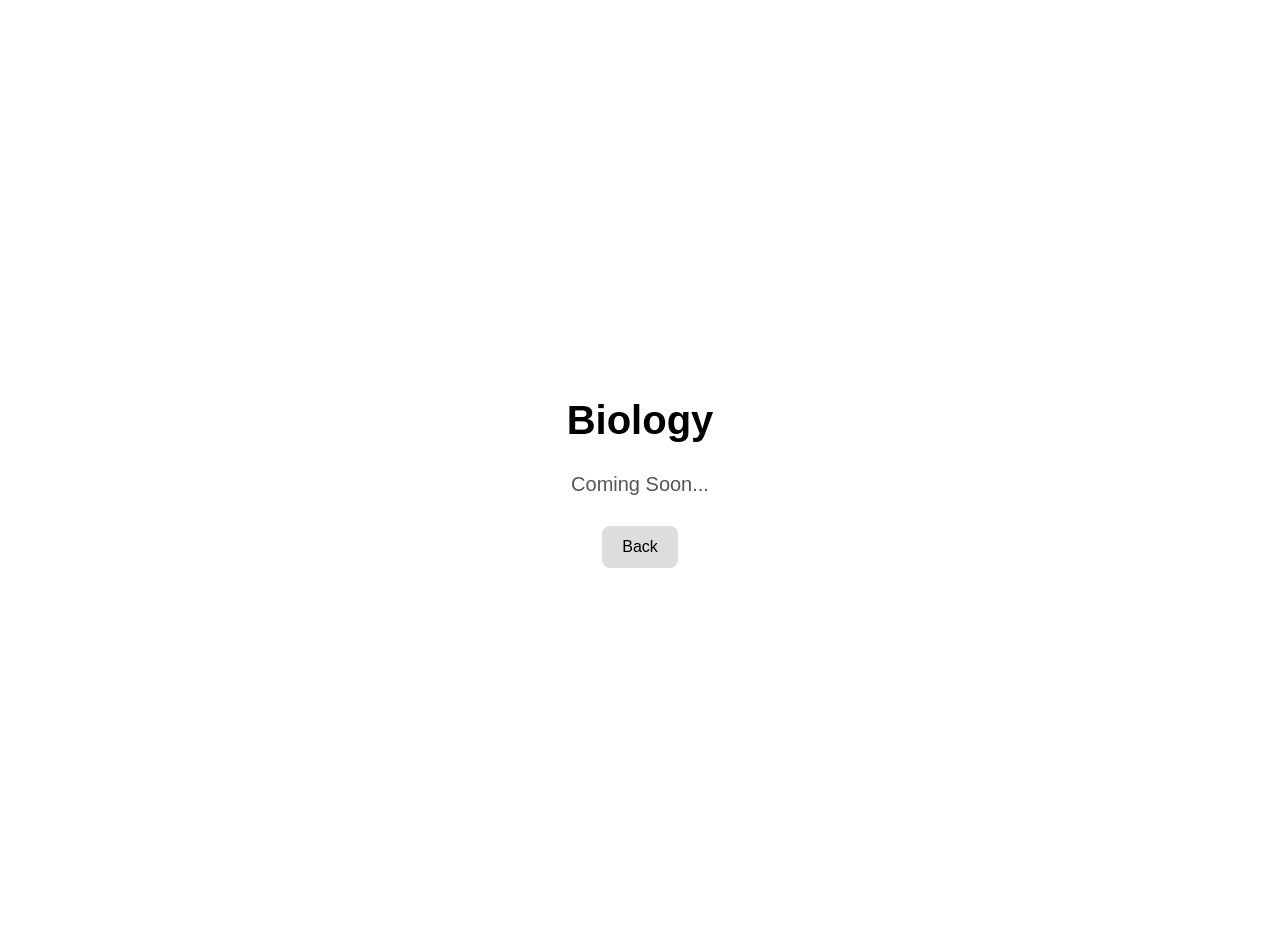
==== biology/index.html @ a7e9bdfb "added boilerplate code" ====
<!DOCTYPE html>
<html>
<head>
  <title>Biology</title>

  <!-- Mobile responsiveness -->
  <meta name="viewport" content="width=device-width, initial-scale=1.0">

  <style>
    body {
      font-family: Arial, sans-serif;
      margin: 0;
      padding: 20px;
      display: flex;
      flex-direction: column;
      justify-content: center;
      align-items: center;
      min-height: 100vh;
      text-align: center;
    }

    h1 {
      font-size: 32px;
      margin-bottom: 10px;
    }

    p {
      font-size: 18px;
      color: #555;
      margin-bottom: 30px;
    }

    button {
      padding: 12px 20px;
      font-size: 16px;
      border-radius: 8px;
      border: none;
      background-color: #ddd;
      cursor: pointer;
      transition: 0.2s;
    }

    button:active {
      transform: scale(0.97);
    }

    @media (min-width: 600px) {
      h1 {
        font-size: 40px;
      }

      p {
        font-size: 20px;
      }
    }
  </style>
</head>

<body>

<h1>Biology</h1>
<p>Coming Soon...</p>

<button onclick="window.location.href='../index.html'">Back</button>

</body>
</html>
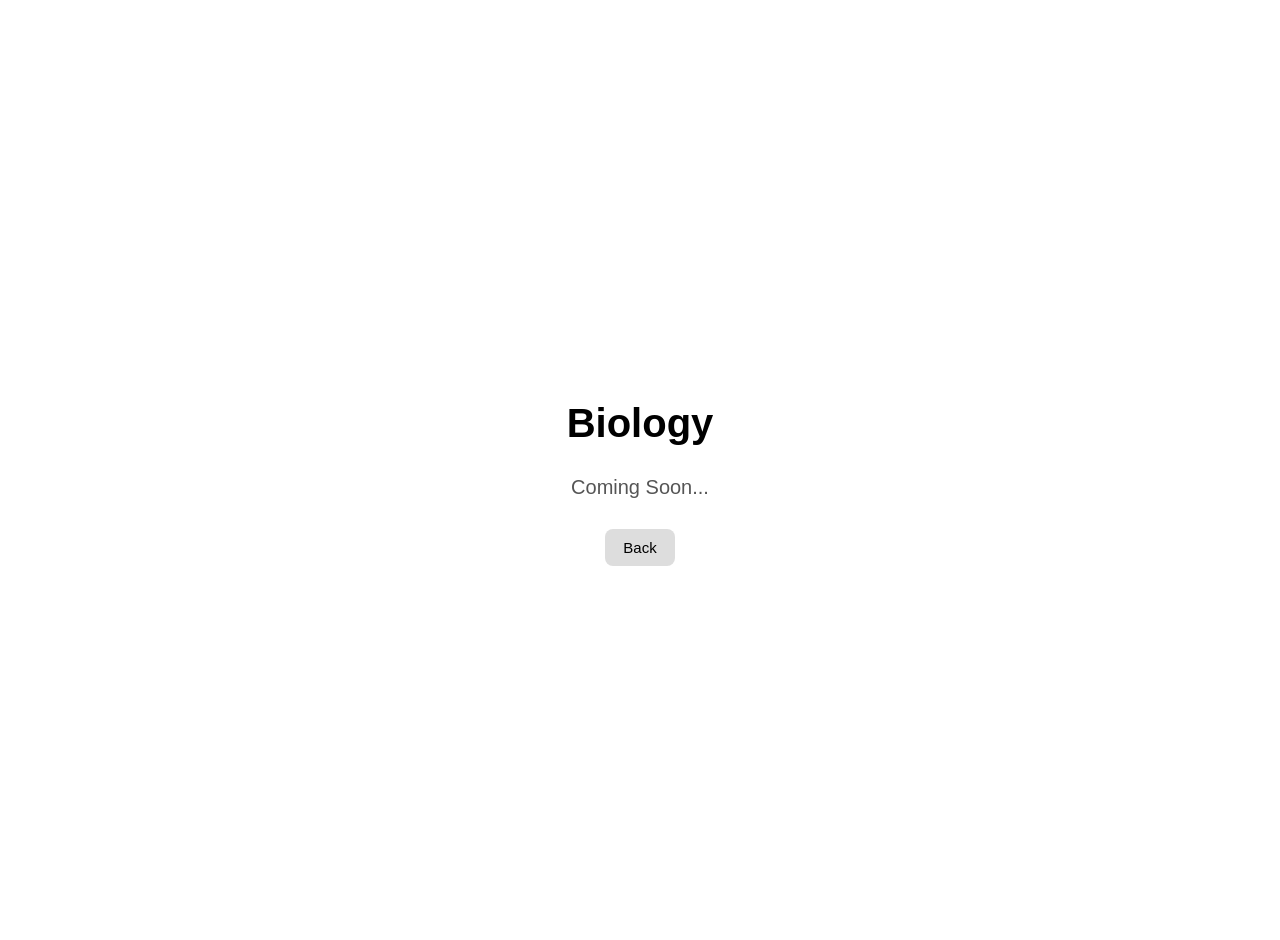
==== commit a637a23d: "refactored code" ====
--- a/biology/index.html
+++ b/biology/index.html
@@ -6,57 +6,10 @@
   <!-- Mobile responsiveness -->
   <meta name="viewport" content="width=device-width, initial-scale=1.0">
 
-  <style>
-    body {
-      font-family: Arial, sans-serif;
-      margin: 0;
-      padding: 20px;
-      display: flex;
-      flex-direction: column;
-      justify-content: center;
-      align-items: center;
-      min-height: 100vh;
-      text-align: center;
-    }
-
-    h1 {
-      font-size: 32px;
-      margin-bottom: 10px;
-    }
-
-    p {
-      font-size: 18px;
-      color: #555;
-      margin-bottom: 30px;
-    }
-
-    button {
-      padding: 12px 20px;
-      font-size: 16px;
-      border-radius: 8px;
-      border: none;
-      background-color: #ddd;
-      cursor: pointer;
-      transition: 0.2s;
-    }
-
-    button:active {
-      transform: scale(0.97);
-    }
-
-    @media (min-width: 600px) {
-      h1 {
-        font-size: 40px;
-      }
-
-      p {
-        font-size: 20px;
-      }
-    }
-  </style>
+  <link rel="stylesheet" href="../styles.css">
 </head>
 
-<body>
+<body class="centered coming-soon">
 
 <h1>Biology</h1>
 <p>Coming Soon...</p>
--- a/styles.css
+++ b/styles.css
@@ -0,0 +1,49 @@
+/* ─── Base ─────────────────────────────────────────────── */
+body {
+  font-family: Arial, sans-serif;
+  margin: 0;
+  padding: 20px;
+}
+
+/* ─── Centered full-page layout ────────────────────────── */
+body.centered {
+  display: flex;
+  flex-direction: column;
+  justify-content: center;
+  align-items: center;
+  min-height: 100vh;
+  text-align: center;
+}
+
+/* ─── Coming Soon pages (Physics & Biology) ─────────────── */
+body.coming-soon h1 {
+  font-size: 32px;
+  margin-bottom: 10px;
+}
+
+body.coming-soon p {
+  font-size: 18px;
+  color: #555;
+  margin-bottom: 30px;
+}
+
+@media (min-width: 600px) {
+  body.coming-soon h1 { font-size: 40px; }
+  body.coming-soon p  { font-size: 20px; }
+}
+
+/* ─── Buttons ──────────────────────────────────────────── */
+button {
+  padding: 10px 18px;
+  font-size: 15px;
+  border-radius: 8px;
+  border: none;
+  background-color: #ddd;
+  cursor: pointer;
+  transition: 0.15s;
+  user-select: none;
+}
+
+button:active {
+  transform: scale(0.97);
+}
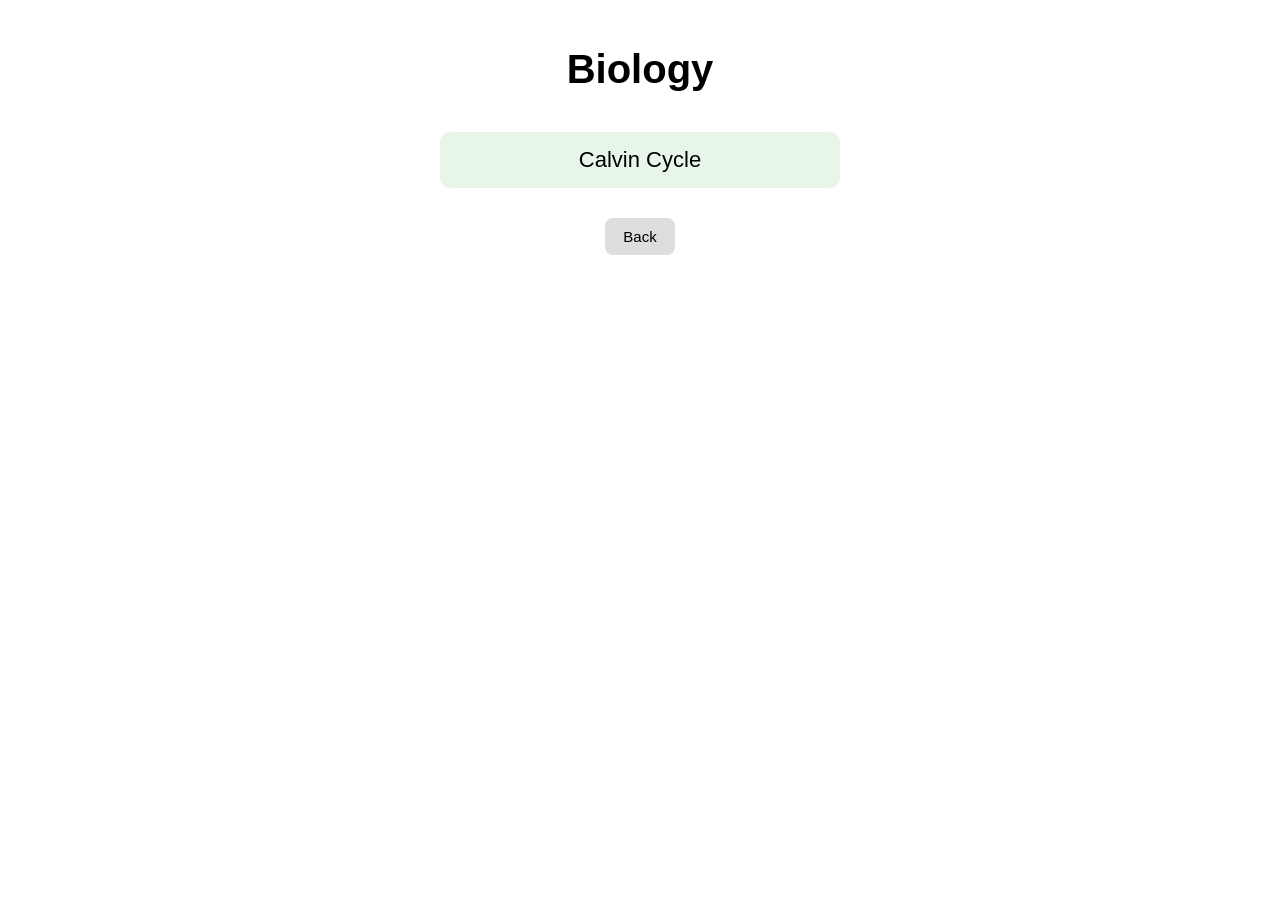
==== commit 596e3b8a: "added a biology question" ====
--- a/biology/index.html
+++ b/biology/index.html
@@ -7,14 +7,66 @@
   <meta name="viewport" content="width=device-width, initial-scale=1.0">
 
   <link rel="stylesheet" href="../styles.css">
+
+  <style>
+    body {
+      text-align: center;
+    }
+
+    h1 {
+      font-size: 32px;
+      margin-bottom: 40px;
+    }
+
+    .container {
+      display: flex;
+      flex-direction: column;
+      gap: 15px;
+      max-width: 400px;
+      margin: auto;
+    }
+
+    .item {
+      font-size: 20px;
+      padding: 15px;
+      border-radius: 10px;
+      background-color: #e8f5e9;
+      cursor: pointer;
+      transition: 0.2s;
+      user-select: none;
+    }
+
+    .item:active {
+      transform: scale(0.97);
+      background-color: #c8e6c9;
+    }
+
+    button {
+      margin-top: 30px;
+    }
+
+    @media (min-width: 600px) {
+      h1 { font-size: 40px; }
+      .item { font-size: 22px; }
+    }
+  </style>
 </head>
 
-<body class="centered coming-soon">
+<body>
 
 <h1>Biology</h1>
-<p>Coming Soon...</p>
 
-<button onclick="window.location.href='../index.html'">Back</button>
+<div class="container">
+  <div class="item" onclick="goTo('./calvin-cycle.html')">Calvin Cycle</div>
+</div>
+
+<button onclick="goTo('../index.html')">Back</button>
+
+<script>
+function goTo(page) {
+  window.location.href = page;
+}
+</script>
 
 </body>
 </html>
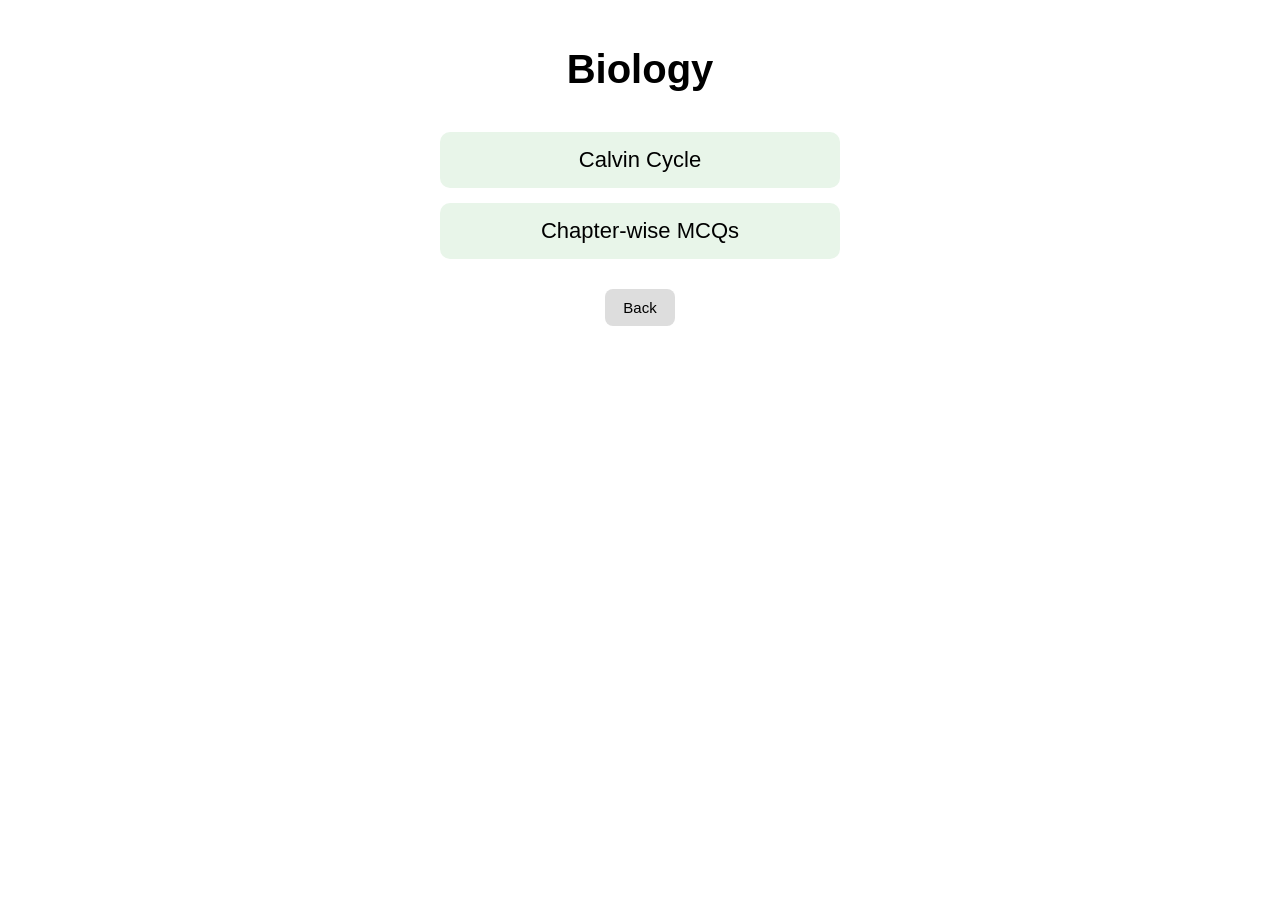
==== commit 1f6e7f65: "chapterwise mcq" ====
--- a/biology/index.html
+++ b/biology/index.html
@@ -58,6 +58,7 @@
 
 <div class="container">
   <div class="item" onclick="goTo('./calvin-cycle.html')">Calvin Cycle</div>
+  <div class="item" onclick="goTo('./chapter-wise-mcq.html')">Chapter-wise MCQs</div>
 </div>
 
 <button onclick="goTo('../index.html')">Back</button>
